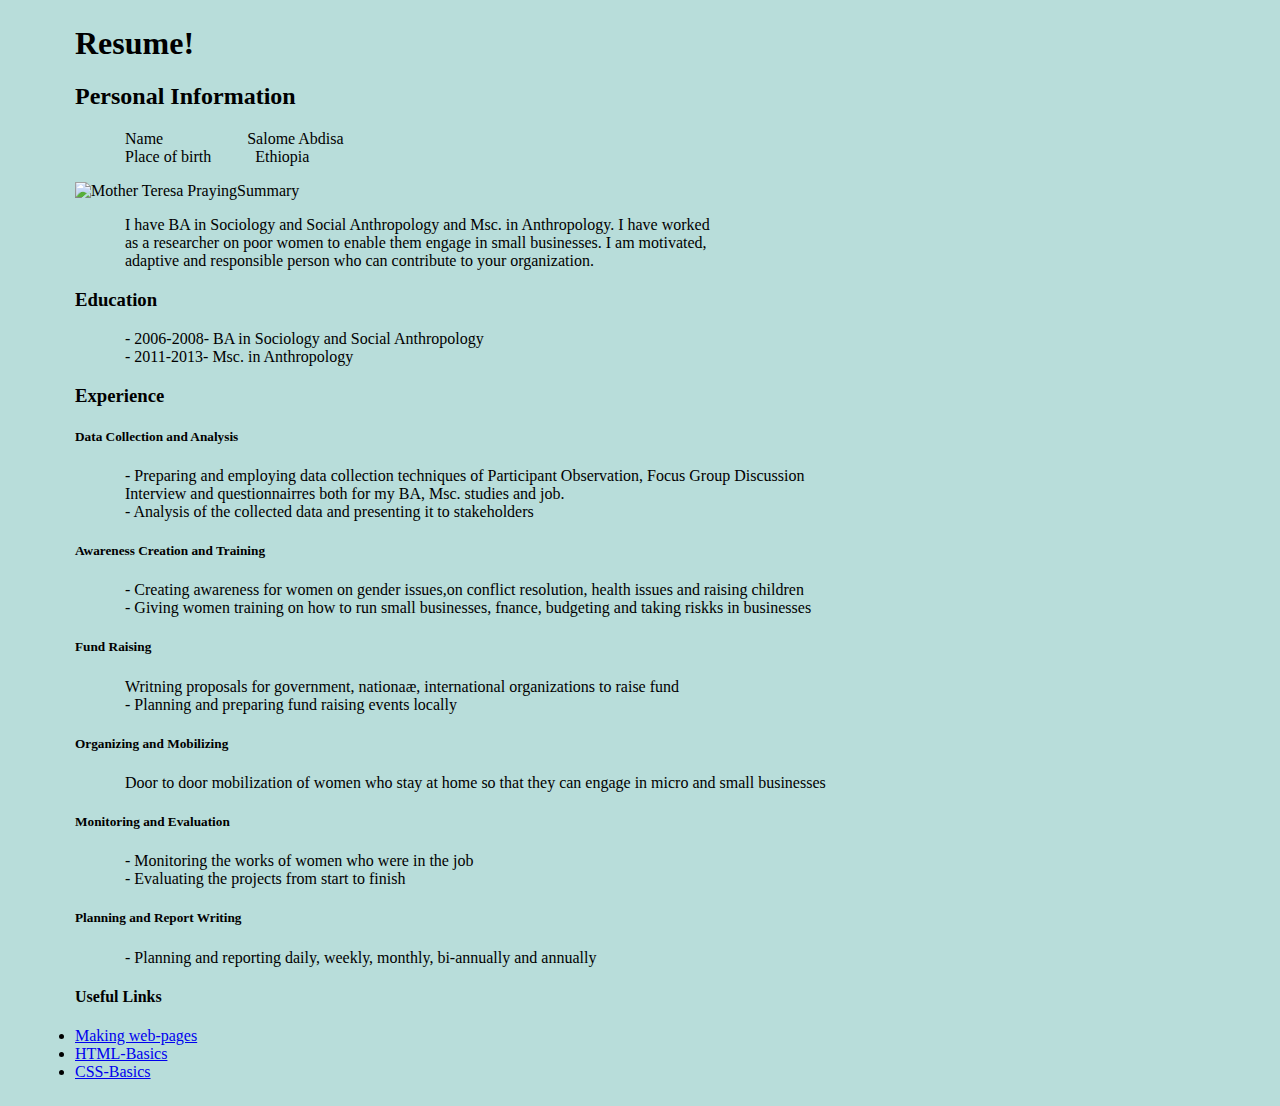
==== week-1/index.html @ e0da63b1 "Changes" ====
<!DOCTYPE html>
<html>
<head> 
    <meta charset="utf-8">
    <title>Resume!</title>
    <link href="app.css"rel="stylesheet"/>
</head>
<body>
<h1>Resume!</h1>
<h2>Personal Information</h2>
<p>Name &emsp; &emsp; &emsp; &emsp; Salome Abdisa <br>
   Place of birth &emsp; &emsp; Ethiopia</p>
    <img src="https://timedotcom.files.wordpress.com/2016/09/mother-teresa-life-in-pictures-1.jpg?quality=85&amp;w=369" 
    srcset="https://timedotcom.files.wordpress.com/2016/09/mother-teresa-life-in-pictures-1.jpg?quality=85&amp;w=369 
    1x, https://timedotcom.files.wordpress.com/2016/09/mother-teresa-life-in-pictures-1.jpg?quality=85&amp;w=712 2x" 
    data-reactid="210" itemprop="image"width="100" alt="Mother Teresa Praying"
  
   <h3>Summary</h3>
   <p>I have BA in Sociology and Social Anthropology and Msc. in Anthropology. I have worked <br>
     as a researcher on poor women to enable them engage in small businesses. I am motivated, <br>
     adaptive and responsible person who can contribute to your organization.</p>
   <h3> Education</h3>
<p>- 2006-2008- BA in Sociology and Social Anthropology<br>
   - 2011-2013- Msc. in Anthropology</p>
   <h3>Experience</h3>
   <h5>Data Collection and Analysis</h5>
   <p>- Preparing and employing data collection techniques of Participant Observation, Focus Group Discussion<br>
   Interview and questionnairres both for my BA, Msc. studies and job.<br>
   - Analysis of the collected data and presenting it to stakeholders <br></p>
   <h5>Awareness Creation and Training</h5>
   <p>- Creating awareness for women on gender issues,on conflict resolution, health issues and raising children<br>
   - Giving women training on how to run small businesses, fnance, budgeting and taking riskks in businesses<br>
   <h5>Fund Raising</h5>
   <p> Writning proposals for government, nationaæ, international organizations to raise fund<br>
   - Planning and preparing fund raising events locally <br></p>
   <h5>Organizing and Mobilizing</h5>

<p> Door to door mobilization of women who stay at home so that they can engage in micro and small businesses<br></p>
<h5>Monitoring and Evaluation</h5>
<p>- Monitoring the works of women who were in the job<br>
- Evaluating the projects from start to finish <br></p>
<h5>Planning and Report Writing</h5>
<p>- Planning and reporting daily, weekly, monthly, bi-annually and annually<br></p>
<h4> Useful Links</h4>
<u1>
<li><a href="http://www.khanacademy.org/computing/computer-programming/html-css/intro-to-html/v/making-webpages-intro">Making web-pages</a></li>
  <li><a href="https://www.khanacademy.org/computing/computer-programming/html-css/intro-to-html/p/html-basics">HTML-Basics</a></li>
    <li><a href="https://www.khanacademy.org/computing/computer-programming/html-css/intro-to-css/p/css-basics"> CSS-Basics</a></li>
  </u1>

 </body>
 </html>
---- week-1/app.css ----
#image {margin-right: 100px;
    margin-left: 100px;}

  #summary-space {padding-right: 50px;
  padding-left: 50px;}

  p {padding-right: 50px;
  padding-left: 50px;}

  body {margin: 25px;
    padding-left: 50px;
    padding-right: 50px;}
    
    body {background-color: #b3dbd8ef;}
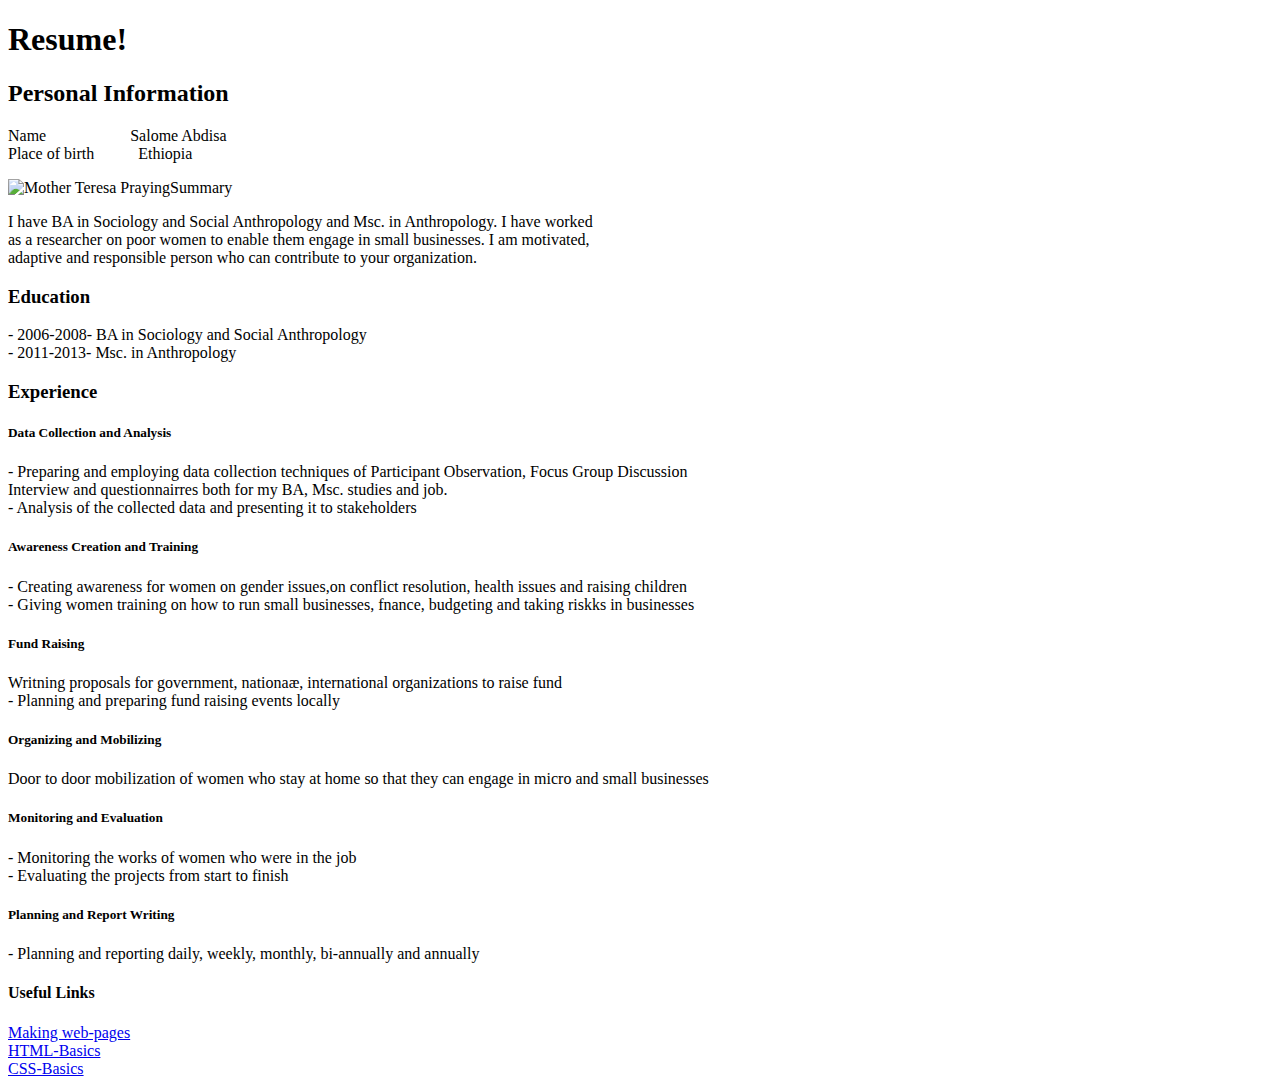
==== commit 5a57026c: "change" ====
--- a/week-1/index.html
+++ b/week-1/index.html
@@ -2,8 +2,8 @@
 <html>
 <head> 
     <meta charset="utf-8">
-    <title>Resume!</title>
-    <link href="app.css"rel="stylesheet"/>
+      <title>Resume!</title>
+      <link href="Week1Assignment1css.css"rel="stylesheet"/>
 </head>
 <body>
 <h1>Resume!</h1>
